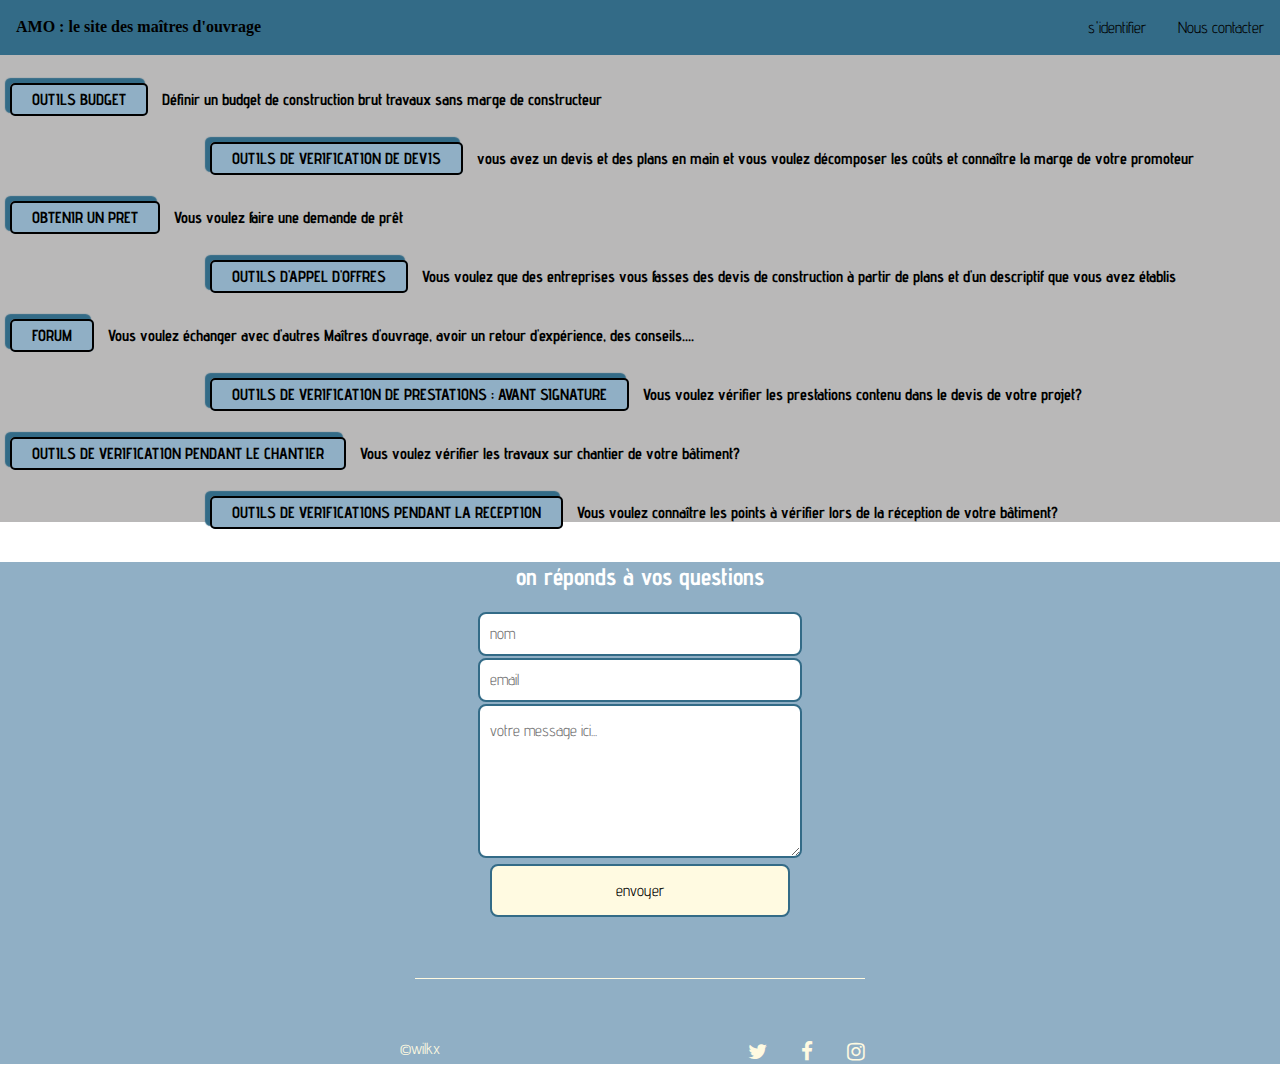
==== index.html @ 262e4383 "création dépôt github" ====
<!DOCTYPE html>
<html lang="fr">
<head>
    <meta charset="UTF-8">
    <meta http-equiv="X-UA-Compatible" content="IE=edge">
    <meta name="viewport" content="width=device-width, initial-scale=1.0">
    <title>site xavier</title>
    <!-- *******************icones réseaux sociaux***************************** -->
    <link rel="stylesheet" href="https://cdnjs.cloudflare.com/ajax/libs/font-awesome/4.7.0/css/font-awesome.css">
    <!-- ************************lien vers le fichier Css****************************** -->
    <link rel="stylesheet" href="\style\style.css">
</head>
<body>
<!-- **************barre en haut de page****************** -->
<header>
    <nav>
        <ul>
            <li id="logo"><a href="#">AMO : le site des maîtres d'ouvrage</a>  </li>
            <li><a href="#contact">Nous contacter</a>  </li>
            <li><a href="#s'identifier">s'identifier</a>  </li>
        </ul>
    </nav>
</header>
<!-- ******************image fond ************** -->
<section id="imagePrincipale">
<!-- *************sous titre des renvois de page ******** -->
<ul >
    <!-- ***********feuille devis************ -->
    <li class="titreFeuilles1">
        <p><a href="./pagesAnnexes/devis.html">OUTILS BUDGET</a>
            Définir un budget de construction brut travaux sans marge de constructeur</p>
        </li>
        
        <!-- ***********feuille Analyse coût************ -->
        <li class="titreFeuilles2">
            <p><a href="./pagesAnnexes/analysedecout.html">OUTILS DE VERIFICATION DE DEVIS</a>
                vous avez un devis et des plans en main et vous voulez décomposer les coûts et connaître la marge de votre promoteur</p>
            </li>
            
        <!-- ***********feuille Prêt************ -->
        <li class="titreFeuilles1">
            <p><a href="./pagesAnnexes/pret.html">OBTENIR UN PRET</a>
                Vous voulez faire une demande de prêt</p>
            </li>
                    
            <!-- ***********feuille Appel d'offres************ -->
        <li class="titreFeuilles2">
            <p><a href="./pagesAnnexes/appeldoffres.html">OUTILS D'APPEL D'OFFRES</a>
            Vous voulez que des entreprises vous fasses des devis de construction à partir de plans et d'un descriptif que vous avez établis</p>
        </li>
         
<!-- ***********feuille forum************ -->
        <li class="titreFeuilles1">
            <p><a href="./pagesAnnexes/forum.html">FORUM</a>
            Vous voulez échanger avec d'autres Maîtres d'ouvrage, avoir un retour d'expérience, des conseils....</p>
        </li>

<!-- ***********feuille Prestation************ -->
        <li class="titreFeuilles2">
            <p><a href="./pagesAnnexes/prestations.html">OUTILS DE VERIFICATION DE PRESTATIONS : AVANT SIGNATURE</a>
            Vous voulez vérifier les prestations contenu dans le devis de votre projet?</p>
        </li>
            
<!-- ***********Chantier************ -->
        <li class="titreFeuilles1">
            <p><a href="./pagesAnnexes/chantier.html">OUTILS DE VERIFICATION PENDANT LE CHANTIER</a>
            Vous voulez vérifier les travaux sur chantier de votre bâtiment?</p>
        </li>

<!-- ***********feuille Reception************ -->
        <li class="titreFeuilles2">
            <p><a href="./pagesAnnexes/reception.html">OUTILS DE VERIFICATIONS PENDANT LA RECEPTION</a>
            Vous voulez connaître les points à vérifier lors de la réception de votre bâtiment?</p>
        </li>
            
    </ul>
</section>
<footer>
    <h2 id="contact">on réponds à vos questions</h2>
    <form>
        <input placeholder="nom">
        <input placeholder="email">
        <textarea placeholder="votre message ici..."></textarea>
        <button>envoyer</button> <!--en attente Connaissance JS pour envoyer formulaire vers mail-->
        <div id="deuxiemeTrait"></div>
        <div id="copyrightEtIcons">
        <div id="copyright">
        <span>©wilkx</span></div>
        <div id="icons">
            <a href="http://www.twitter.fr"><i class="fa fa-twitter"></i></a>
            <a href="http://www.facebook.fr"><i class="fa fa-facebook"></i></a>
            <a href="http://www.instagram.com"><i class="fa fa-instagram"></i></a>
        </div>
    </form>
</footer>
</body>
</html>
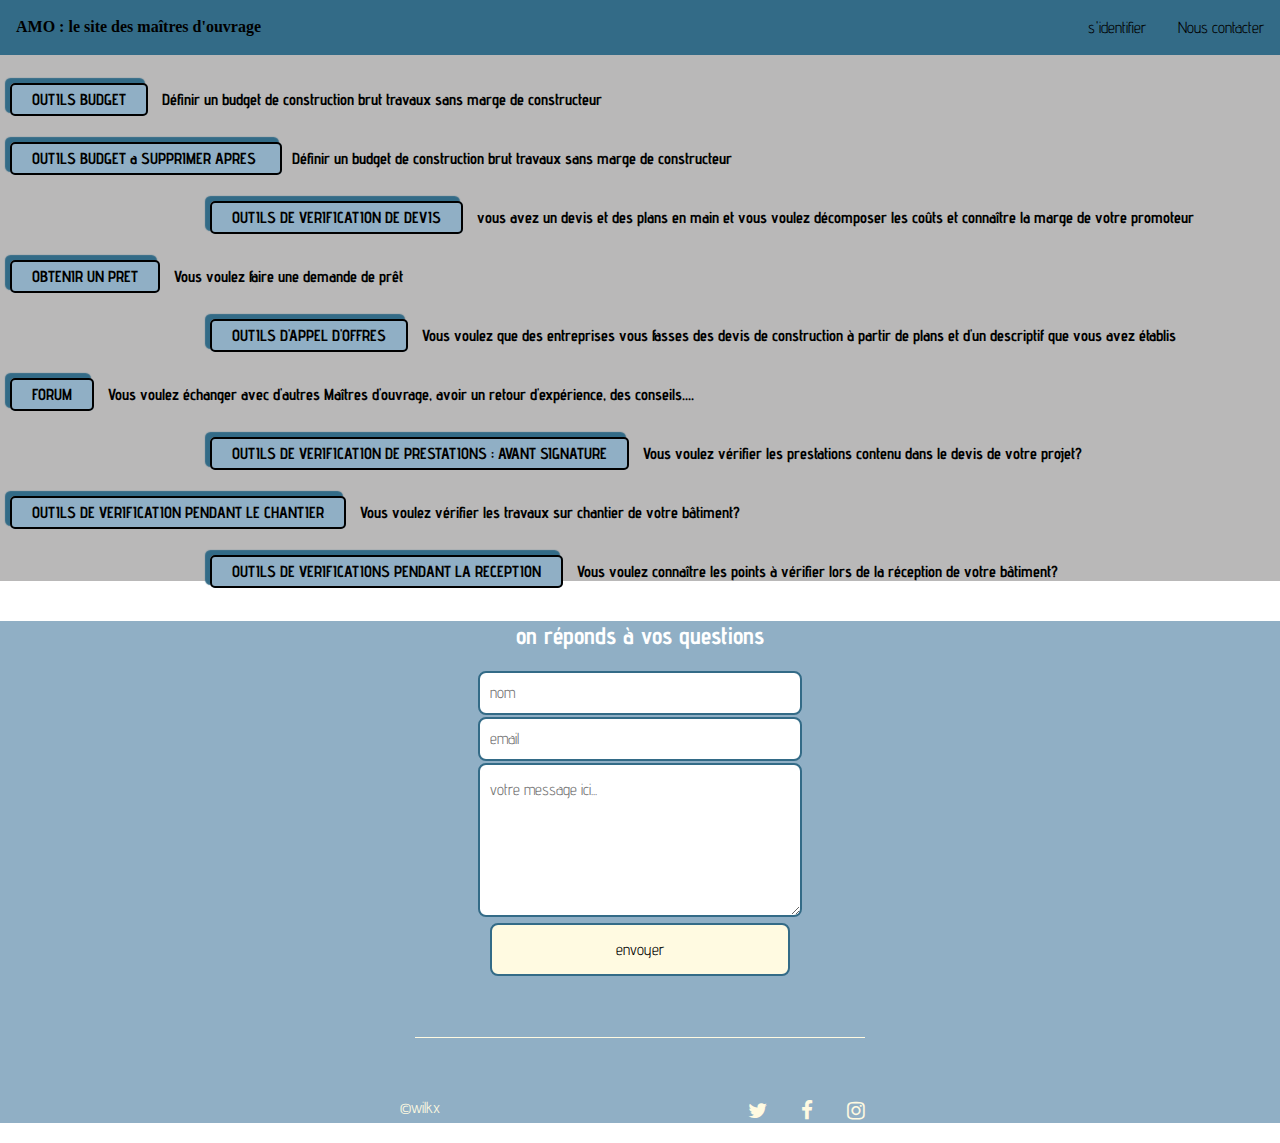
==== commit 37be190e: "création des fichiers budget" ====
--- a/index.html
+++ b/index.html
@@ -25,10 +25,16 @@
 <section id="imagePrincipale">
 <!-- *************sous titre des renvois de page ******** -->
 <ul >
-    <!-- ***********feuille devis************ -->
-    <li class="titreFeuilles1">
-        <p><a href="./pagesAnnexes/devis.html">OUTILS BUDGET</a>
-            Définir un budget de construction brut travaux sans marge de constructeur</p>
+        
+        <!-- ***********feuille budget************ -->
+        <li class="titreFeuilles1">
+            <p><a href="./pagesAnnexes/budget.html">OUTILS BUDGET</a>
+                Définir un budget de construction brut travaux sans marge de constructeur</p>
+        </li>
+        <!-- ***********feuille devis************ -->
+        <li class="titreFeuilles1">
+            <p><a href="./pagesAnnexes/devis.html">OUTILS BUDGET a SUPPRIMER APRES </a>
+                Définir un budget de construction brut travaux sans marge de constructeur</p>
         </li>
         
         <!-- ***********feuille Analyse coût************ -->
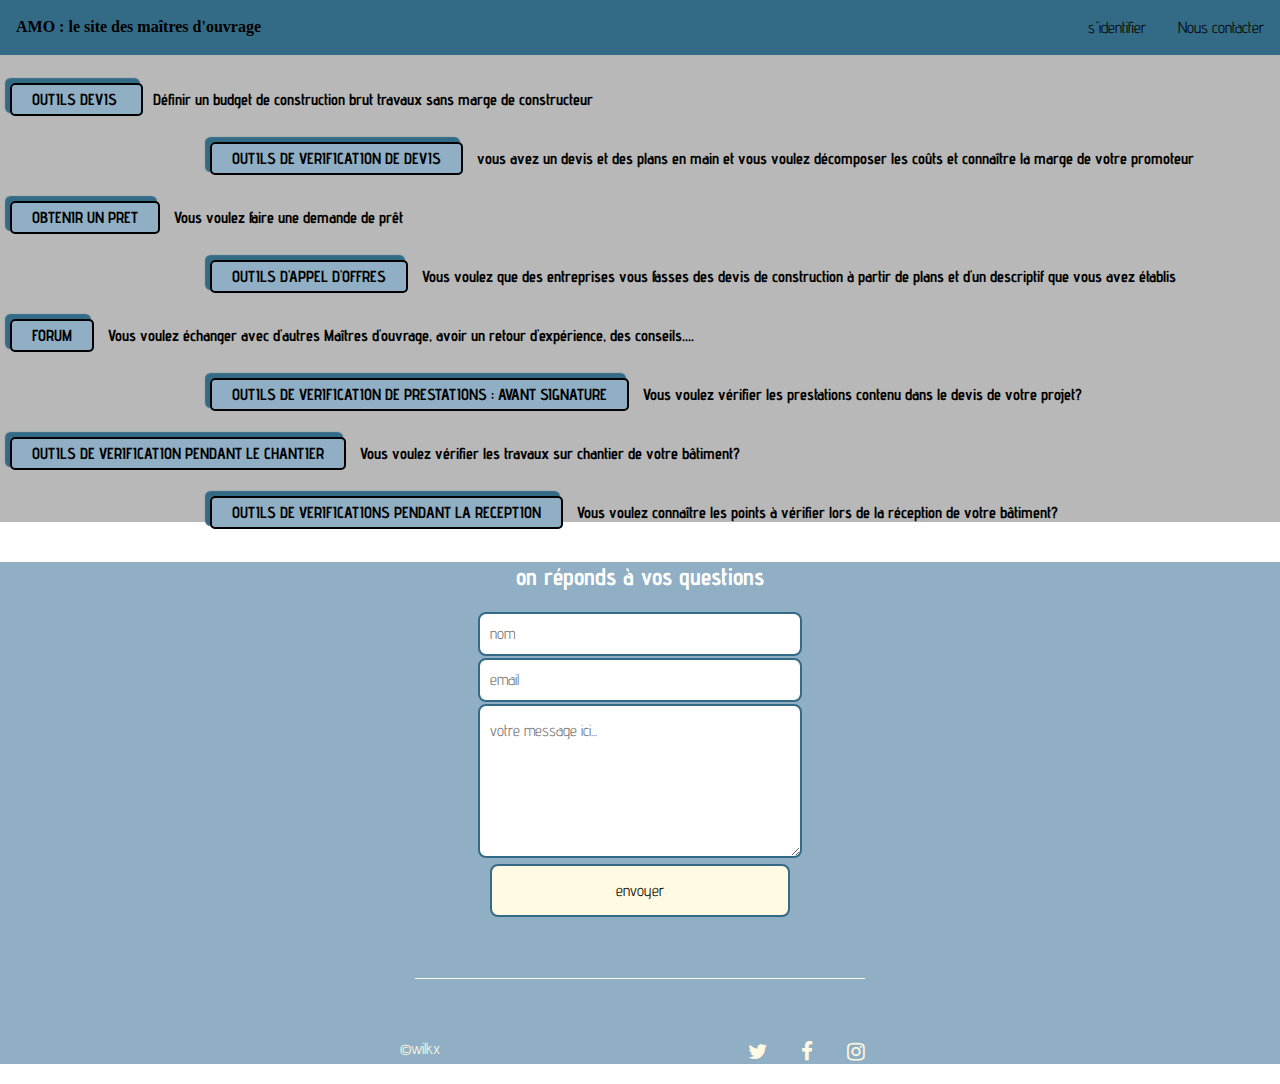
==== commit eb594533: "230317" ====
--- a/index.html
+++ b/index.html
@@ -25,15 +25,9 @@
 <section id="imagePrincipale">
 <!-- *************sous titre des renvois de page ******** -->
 <ul >
-        
-        <!-- ***********feuille budget************ -->
-        <li class="titreFeuilles1">
-            <p><a href="./pagesAnnexes/budget.html">OUTILS BUDGET</a>
-                Définir un budget de construction brut travaux sans marge de constructeur</p>
-        </li>
         <!-- ***********feuille devis************ -->
         <li class="titreFeuilles1">
-            <p><a href="./pagesAnnexes/devis.html">OUTILS BUDGET a SUPPRIMER APRES </a>
+            <p><a href="./pagesAnnexes/devis.html">OUTILS DEVIS </a>
                 Définir un budget de construction brut travaux sans marge de constructeur</p>
         </li>
         
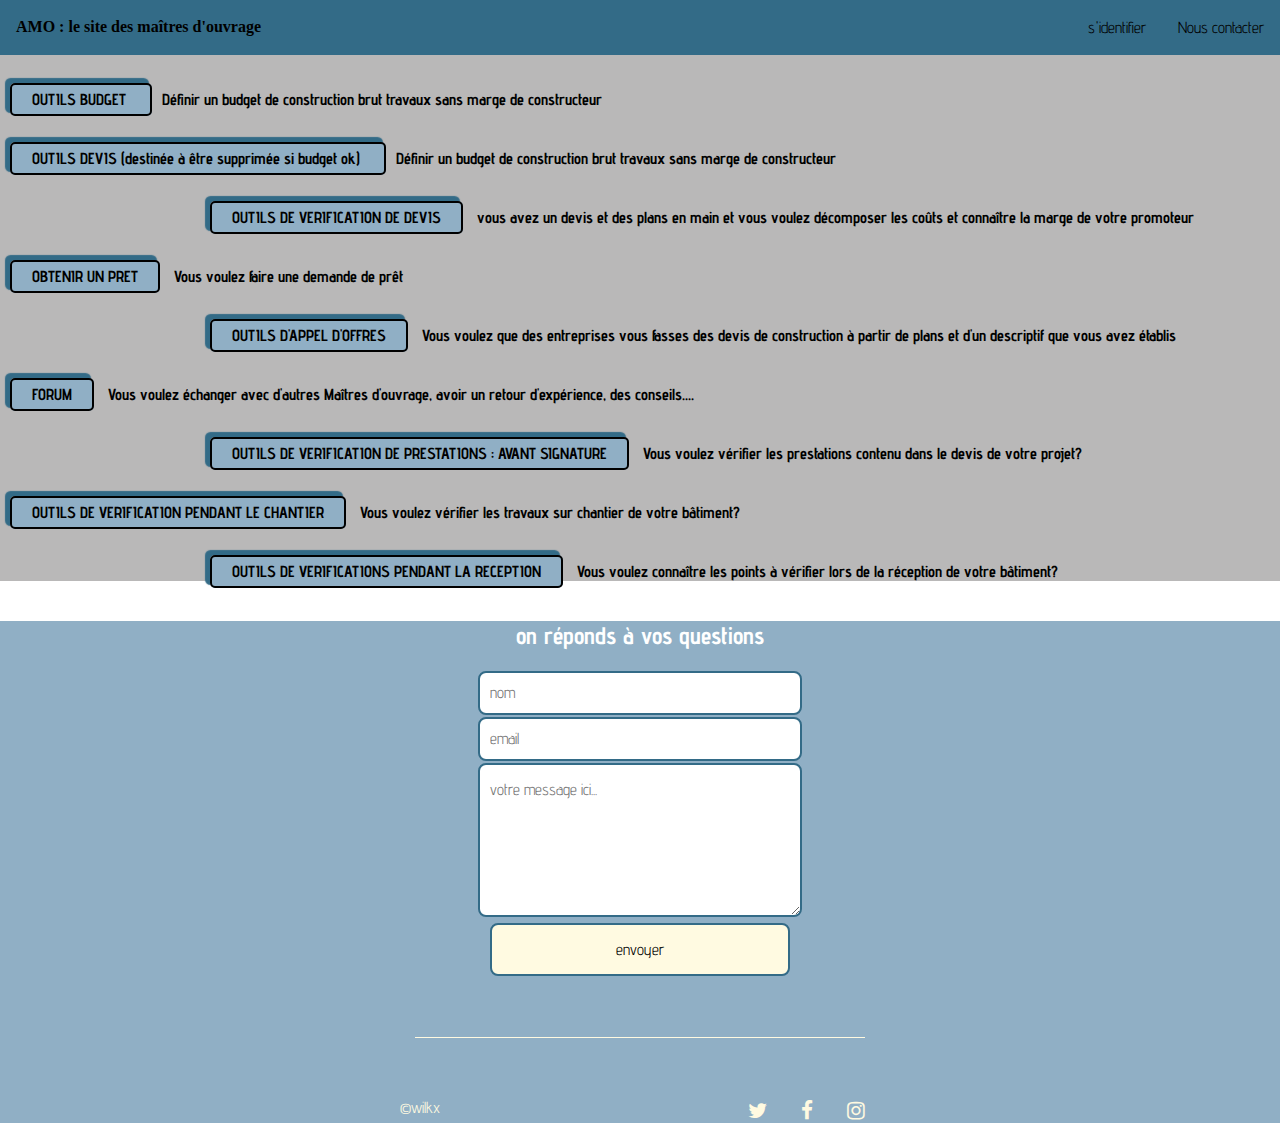
==== commit 54f6386c: "création budget.js et .html pour uniformiser méthode de calcul" ====
--- a/index.html
+++ b/index.html
@@ -25,9 +25,15 @@
 <section id="imagePrincipale">
 <!-- *************sous titre des renvois de page ******** -->
 <ul >
+        <!-- ***********feuille Budget************ -->
+        <li class="titreFeuilles1">
+            <p><a href="./pagesAnnexes/budget.html">OUTILS BUDGET </a>
+                Définir un budget de construction brut travaux sans marge de constructeur</p>
+        </li>
+<ul >
         <!-- ***********feuille devis************ -->
         <li class="titreFeuilles1">
-            <p><a href="./pagesAnnexes/devis.html">OUTILS DEVIS </a>
+            <p><a href="./pagesAnnexes/devis.html">OUTILS DEVIS (destinée à être supprimée si budget ok) </a>
                 Définir un budget de construction brut travaux sans marge de constructeur</p>
         </li>
         
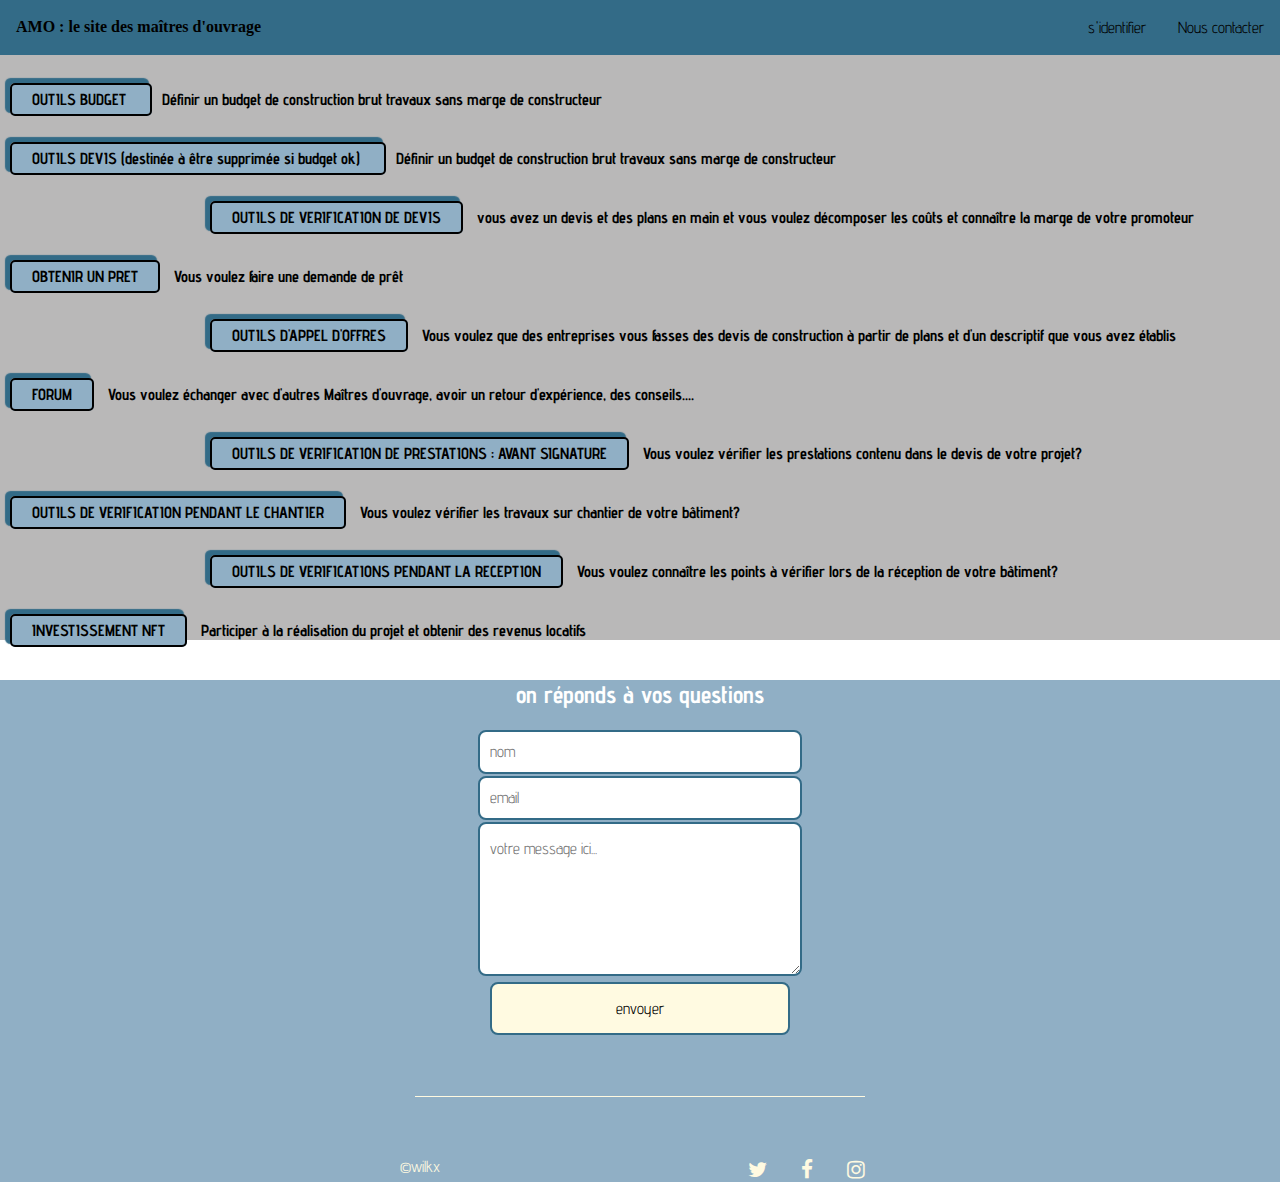
==== commit d46bae90: "230420" ====
--- a/index.html
+++ b/index.html
@@ -78,6 +78,11 @@
             <p><a href="./pagesAnnexes/reception.html">OUTILS DE VERIFICATIONS PENDANT LA RECEPTION</a>
             Vous voulez connaître les points à vérifier lors de la réception de votre bâtiment?</p>
         </li>
+<!-- ***********NFT investissement************ -->
+        <li class="titreFeuilles1">
+            <p><a href="./pagesAnnexes/Nft.html">INVESTISSEMENT NFT</a>
+            Participer à la réalisation du projet et obtenir des revenus locatifs</p>
+        </li>
             
     </ul>
 </section>
